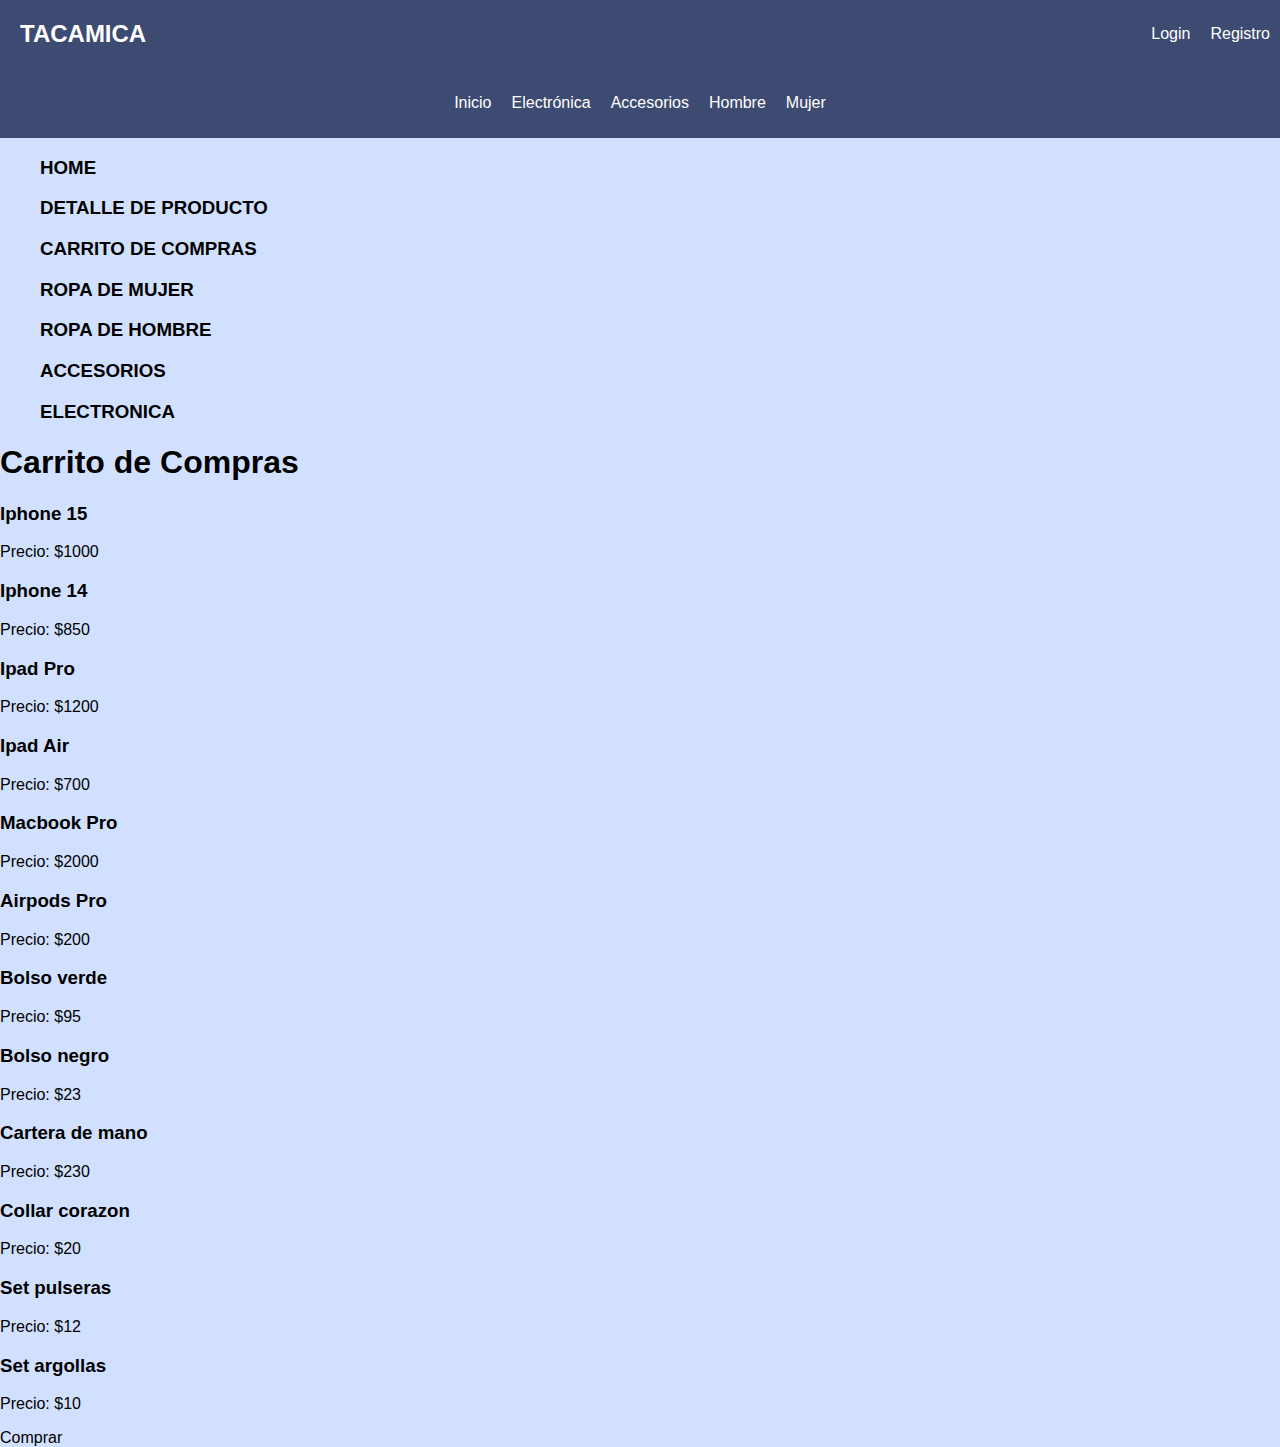
==== cart.html @ c815029a "modifique el carrito y el css" ====
<!DOCTYPE html>
<html lang="en">
<head>
    <meta charset="UTF-8">
    <meta name="viewport" content="width=device-width, initial-scale=1.0">
    <title>Carrito</title>
    <link href="./css/index.css" rel="stylesheet">
</head>
<body>
    <header>

        <section class="main_header">
            <div class="logo">
                <i class="fa-solid fa-bag-shopping bolsa"></i>
                <h2>TACAMICA</h2>
            </div>
            <nav class="funciones_header">
                <a href="cart.html" class="carrito"><i class="fa fa-shopping-cart"></i></a>
                <a href="login.html" class="login">Login</a>
                <a href="./registro.html" class="registro">Registro</a>
            </nav>
        </section>

        <section class="headerlow">
            <nav>
                <ul>
                    <li><a href="index.html">Inicio</a></li>
                    <li><a href="category.html">Electrónica</a></li>
                    <li><a href="category.html">Accesorios</a></li>
                    <li><a href="category.html">Hombre</a></li>
                    <li><a href="category.html">Mujer</a></li>
                </ul>
            </nav>
        </section>

    </header>

    <div class="section">
        <a href="./index.html">
            <ul>
                <h3 class="section2"> <i class="fa-solid fa-bolt"></i> HOME</h3>
            </ul>
        </a>
        <a href="./index.html">
            <ul>
                <h3 class="section2"> <i class="fa-solid fa-bolt"></i> DETALLE DE PRODUCTO</h3>
            </ul>
        </a>
        <a href="./index.html">
            <ul>
                <h3 class="section2"> <i class="fa-solid fa-bolt"></i> CARRITO DE COMPRAS</h3>

            </ul>
        </a>
        <a href="./index.html">
            <ul>
                <h3 class="section2"> <i class="fa-solid fa-bolt"></i> ROPA DE MUJER</h3>

            </ul>
        </a>
        <a href="./index.html">
            <ul>
                <h3 class="section2"> <i class="fa-solid fa-bolt"></i> ROPA DE HOMBRE</h3>

            </ul>
        </a>
        <a href="./index.html">
            <ul>
                <h3 class="section2"> <i class="fa-solid fa-bolt"></i> ACCESORIOS</h3>

            </ul>
        </a>
        <a href="./index.html">
            <ul>
                <h3 class="section2"> <i class="fa-solid fa-bolt"></i> ELECTRONICA</h3>

            </ul>
        </a>
    </div>

    <div class="carrito2">
        <h1>Carrito de Compras</h1>
            <div class="cart-items">
                <div class="cart-item">
                <h3>Iphone 15</h3>
                <p>Precio: $1000</p>
            </div>
    
            <div class="cart-items">
                <div class="cart-item">
                    <h3>Iphone 14</h3>
                    <p>Precio: $850</p>
                </div>

            <div class="cart-items">
                <div class="cart-item">
                    <h3>Ipad Pro</h3>
                    <p>Precio: $1200</p>
                    </div>

                <div class="cart-items">
                    <div class="cart-item">
                        <h3>Ipad Air</h3>
                        <p>Precio: $700</p>
                        </div>
                
                 <div class="cart-items">
                    <div class="cart-item">
                        <h3>Macbook Pro</h3>
                        <p>Precio: $2000</p>
                        </div>
                        

                 <div class="cart-items">
                    <div class="cart-item">
                        <h3>Airpods Pro</h3>
                        <p>Precio: $200</p>
                        </div>
              
                <div class="cart-items">
                    <div class="cart-item">
                        <h3>Bolso verde</h3>
                        <p>Precio: $95</p>
                        </div>

                <div class="cart-items">
                    <div class="cart-item">
                        <h3>Bolso negro</h3>
                        <p>Precio: $23</p>
                         </div>

                            
                <div class="cart-items">
                    <div class="cart-item">
                        <h3>Cartera de mano</h3>
                        <p>Precio: $230</p>
                        </div>

                <div class="cart-items">
                    <div class="cart-item">
                        <h3>Collar corazon</h3>
                        <p>Precio: $20</p>
                        </div>

                <div class="cart-items">
                    <div class="cart-item">
                        <h3>Set pulseras</h3>
                        <p>Precio: $12</p>
                        </div>

                <div class="cart-items">
                    <div class="cart-item">
                        <h3>Set argollas</h3>
                        <p>Precio: $10</p>
                        </div>
                                    
        </div>
        <a href="#" class="buy-link">Comprar</a>
    </div>
</body>
</html>
---- css/index.css ----
/* Estilos generales */
body {
    font-family: Arial, sans-serif;
    margin: 0;
    padding: 0;
    background-color: rgb(209, 224, 255);
    text-decoration: none;
}

a {
    text-decoration: none;
    color: black;
}

/* Estilos para el header */
.main_header {
    display: flex;
    justify-content: space-between;
    align-items: center;
    background-color: rgb(61, 74, 113);
    color: white;
    padding-left: 10px;
    padding-right: 10px;
}

.centrado {
    text-align: center;
}
.categoria{
    text-align: center;
}

.logo {
    display: flex;
    align-items: center;
}

.logo h2 {
    margin-left: 10px;
}

.funciones_header {
    display: flex;
}

.funciones_header a {
    color: white;
    text-decoration: none;
    margin-left: 20px;
}

/* Estilos para la parte de abajo del header */
.headerlow {
    background-color: rgb(61, 74, 113);
    color: white;
    padding: 10px;
}

.headerlow nav ul {
    display: flex;
    justify-content: center;
    list-style-type: none;
    padding: 0;
}

.headerlow nav ul li {
    margin: 0 10px;
}

.headerlow nav ul li a {
    color: white;
    text-decoration: none;
}


/*estilos para la parte de los productos en la homepage*/
main {
    margin: 0px;
}

.category {
    margin-bottom: 20px;
}

.product-list {
    display: flex;
    flex-wrap: wrap;
    flex-direction: row;
    justify-content: space-around;
}

.fafa-shopping-cart {
text-align: right;

}

.product {
    background-color: white;
    margin-bottom: 20px;
    margin-top: 20px;
    border-radius: 5px;
    padding: 10px;
    width: 300px;
}

.product img {
    width: 100%;
    height: 300px; 
}

.nombres {
    text-align: center;
    background-color: rgb(61, 74, 113);
    color: white;
    height: 70px;
    align-content: center;
}


@media (max-width:768px) {
    .product-list {
        display: flex;
        flex-direction: row;
        flex-wrap: wrap;
    }

    .product {
        align-content: space-around;
    }

    .headerlow {
        font-size: smaller;
    }
}


/*estilos para la página de detalle de producto*/

.productoespecifico {
    width: 300px;
}

.fotoiphones {
    display: flex;
    margin-right: auto;
    margin-left: 2%;
    height: 500px;
    border-radius: 3px;
}

/*estilos para el formulario de regirstro*/

.sesion {
    text-align: center;
    font-size: 50px;
    font-family: Arial, Helvetica, sans-serif;
}

.nombre-container {
    display: flex;
    justify-content: space-between; 
    flex-wrap: wrap; 
}

.nombre {
    margin-bottom: 20px;
    flex: 0 0 48%; }

input[type="text"],
input[type="email"],
input[type="password"],
input[type="tel"] {
    width: 100%;
    padding: 10px;
    margin-top: 5px;
    border: 1px solid #979292;
    box-sizing: border-box; 
}

input[type="submit"] {
    width: 100%;
    padding: 10px;
    margin-top: 10px;
    background-color: #007bff;
    color: #fff;
    border: none;
    border-radius: 5px;
    cursor: pointer;
}

input[type="submit"]:hover {
    background-color: #0056b3; }

    h4 {
        font-size: 20px;
        font-family:Georgia, 'Times New Roman', Times, serif;
        text-align: left;
        font-style: italic;
        color: rgb(53, 35, 35);
    
    }
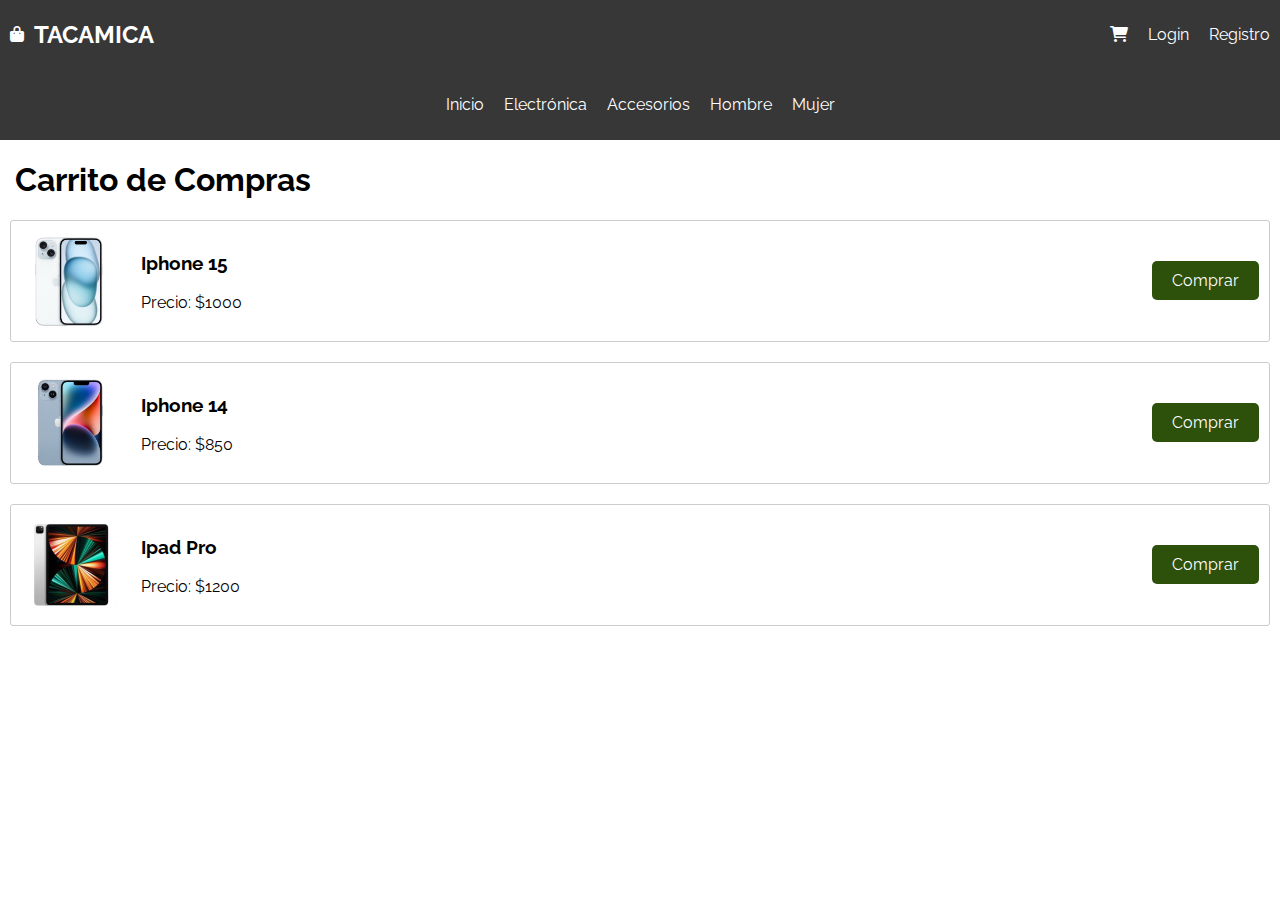
==== commit ec8f6714: "modifique el archivo de cart, category y el css" ====
--- a/cart.html
+++ b/cart.html
@@ -3,9 +3,15 @@
 <head>
     <meta charset="UTF-8">
     <meta name="viewport" content="width=device-width, initial-scale=1.0">
-    <title>Carrito</title>
+    <title>Home Page</title>
     <link href="./css/index.css" rel="stylesheet">
+    <link rel="stylesheet" href="https://cdnjs.cloudflare.com/ajax/libs/font-awesome/6.0.0-beta3/css/all.min.css">
+    <link rel="preconnect" href="https://fonts.googleapis.com">
+    <link rel="preconnect" href="https://fonts.gstatic.com" crossorigin>
+    <link href="https://fonts.googleapis.com/css2?family=Raleway:ital,wght@0,100..900;1,100..900&display=swap" rel="stylesheet">
+
 </head>
+
 <body>
     <header>
 
@@ -35,127 +41,32 @@
 
     </header>
 
-    <div class="section">
-        <a href="./index.html">
-            <ul>
-                <h3 class="section2"> <i class="fa-solid fa-bolt"></i> HOME</h3>
-            </ul>
-        </a>
-        <a href="./index.html">
-            <ul>
-                <h3 class="section2"> <i class="fa-solid fa-bolt"></i> DETALLE DE PRODUCTO</h3>
-            </ul>
-        </a>
-        <a href="./index.html">
-            <ul>
-                <h3 class="section2"> <i class="fa-solid fa-bolt"></i> CARRITO DE COMPRAS</h3>
-
-            </ul>
-        </a>
-        <a href="./index.html">
-            <ul>
-                <h3 class="section2"> <i class="fa-solid fa-bolt"></i> ROPA DE MUJER</h3>
-
-            </ul>
-        </a>
-        <a href="./index.html">
-            <ul>
-                <h3 class="section2"> <i class="fa-solid fa-bolt"></i> ROPA DE HOMBRE</h3>
-
-            </ul>
-        </a>
-        <a href="./index.html">
-            <ul>
-                <h3 class="section2"> <i class="fa-solid fa-bolt"></i> ACCESORIOS</h3>
-
-            </ul>
-        </a>
-        <a href="./index.html">
-            <ul>
-                <h3 class="section2"> <i class="fa-solid fa-bolt"></i> ELECTRONICA</h3>
-
-            </ul>
-        </a>
-    </div>
-
     <div class="carrito2">
-        <h1>Carrito de Compras</h1>
-            <div class="cart-items">
-                <div class="cart-item">
+        <h1 class="carrito4">Carrito de Compras</h1>
+        <div class="carrito3">
+            <img src="./imágenes/iphone15.JPEG" alt="Fotografia iphone 15" class="fotos"> 
+            <div class="items">
                 <h3>Iphone 15</h3>
                 <p>Precio: $1000</p>
             </div>
-    
-            <div class="cart-items">
-                <div class="cart-item">
-                    <h3>Iphone 14</h3>
-                    <p>Precio: $850</p>
-                </div>
-
-            <div class="cart-items">
-                <div class="cart-item">
-                    <h3>Ipad Pro</h3>
-                    <p>Precio: $1200</p>
-                    </div>
-
-                <div class="cart-items">
-                    <div class="cart-item">
-                        <h3>Ipad Air</h3>
-                        <p>Precio: $700</p>
-                        </div>
-                
-                 <div class="cart-items">
-                    <div class="cart-item">
-                        <h3>Macbook Pro</h3>
-                        <p>Precio: $2000</p>
-                        </div>
-                        
-
-                 <div class="cart-items">
-                    <div class="cart-item">
-                        <h3>Airpods Pro</h3>
-                        <p>Precio: $200</p>
-                        </div>
-              
-                <div class="cart-items">
-                    <div class="cart-item">
-                        <h3>Bolso verde</h3>
-                        <p>Precio: $95</p>
-                        </div>
-
-                <div class="cart-items">
-                    <div class="cart-item">
-                        <h3>Bolso negro</h3>
-                        <p>Precio: $23</p>
-                         </div>
-
-                            
-                <div class="cart-items">
-                    <div class="cart-item">
-                        <h3>Cartera de mano</h3>
-                        <p>Precio: $230</p>
-                        </div>
-
-                <div class="cart-items">
-                    <div class="cart-item">
-                        <h3>Collar corazon</h3>
-                        <p>Precio: $20</p>
-                        </div>
-
-                <div class="cart-items">
-                    <div class="cart-item">
-                        <h3>Set pulseras</h3>
-                        <p>Precio: $12</p>
-                        </div>
-
-                <div class="cart-items">
-                    <div class="cart-item">
-                        <h3>Set argollas</h3>
-                        <p>Precio: $10</p>
-                        </div>
-                                    
+            <a href="#" class="compras">Comprar</a>
         </div>
-        <a href="#" class="buy-link">Comprar</a>
+        <div class="carrito3">
+            <img src="./imágenes/iphone14.JPEG" alt="fotografia iphone 14" class="fotos">
+            <div class="items">
+                <h3>Iphone 14</h3>
+                <p>Precio: $850</p>
+            </div>
+            <a href="#" class="compras">Comprar</a>
+        </div>
+        <div class="carrito3">
+            <img src="./imágenes/ipadpro.JPEG" alt="fotografia ipad pro" class="fotos">
+            <div class="items">
+                <h3>Ipad Pro</h3>
+                <p>Precio: $1200</p>
+            </div>
+            <a href="#" class="compras">Comprar</a>
+        </div>
     </div>
 </body>
-</html>
+</html>--- a/css/index.css
+++ b/css/index.css
@@ -1,9 +1,10 @@
-/* Estilos generales */
+/*Estilos generales*/
+
 body {
-    font-family: Arial, sans-serif;
+    font-family:  "raleway";
     margin: 0;
     padding: 0;
-    background-color: rgb(209, 224, 255);
+    background-color: rgb(255, 255, 255);
     text-decoration: none;
 }
 
@@ -12,12 +13,14 @@
     color: black;
 }
 
-/* Estilos para el header */
+
+/*Estilos para el header*/
+
 .main_header {
     display: flex;
     justify-content: space-between;
     align-items: center;
-    background-color: rgb(61, 74, 113);
+    background-color: rgb(55, 55, 55);
     color: white;
     padding-left: 10px;
     padding-right: 10px;
@@ -49,9 +52,11 @@
     margin-left: 20px;
 }
 
-/* Estilos para la parte de abajo del header */
+
+/*Estilos para la parte de abajo del header*/
+
 .headerlow {
-    background-color: rgb(61, 74, 113);
+    background-color: rgb(55, 55, 55);
     color: white;
     padding: 10px;
 }
@@ -73,7 +78,8 @@
 }
 
 
-/*estilos para la parte de los productos en la homepage*/
+/*Estilos para la parte de los productos en la homepage*/
+
 main {
     margin: 0px;
 }
@@ -108,14 +114,35 @@
     height: 300px; 
 }
 
+.vermás {
+    background-color: rgb(55, 55, 55);
+    color: white;
+    width: 80px;
+    height: 25px;
+    border-radius: 3px;
+}
+
+.canasta {
+    background-color: rgb(55, 55, 55);
+    color: white;
+    width: 35px;
+    height: 25px; 
+    border-radius: 3px;
+}
+
+
+/*Estilos para el footer*/
+
 .nombres {
     text-align: center;
-    background-color: rgb(61, 74, 113);
-    color: white;
-    height: 70px;
+    background-color: rgb(55, 55, 55);
+    color: white;
+    height: 150px;
     align-content: center;
 }
 
+
+/*Estilos responsive para la home page*/
 
 @media (max-width:768px) {
     .product-list {
@@ -134,7 +161,7 @@
 }
 
 
-/*estilos para la página de detalle de producto*/
+/*Estilos para la página de detalle de producto*/
 
 .productoespecifico {
     width: 300px;
@@ -143,61 +170,223 @@
 .fotoiphones {
     display: flex;
     margin-right: auto;
-    margin-left: 2%;
-    height: 500px;
-    border-radius: 3px;
-}
-
-/*estilos para el formulario de regirstro*/
-
-.sesion {
-    text-align: center;
-    font-size: 50px;
-    font-family: Arial, Helvetica, sans-serif;
-}
-
-.nombre-container {
-    display: flex;
-    justify-content: space-between; 
-    flex-wrap: wrap; 
-}
-
-.nombre {
+    margin-left: auto;
+    border-radius: 3px;
+    height: 300px;
+}
+
+.descripción {
+    margin-left: 15px;
+    margin-right: 15px;
+}
+
+.agregar {
+    background-color: rgb(55, 55, 55);
+    color: white;
+    font-size:medium;
+    width: 180px;
+    height: 35px;
+    border-radius: 3px;
+}
+
+
+/*Estilos responsive para la página de detalle de producto*/
+
+@media (max-width: 768px) {
+    .fotoiphones {
+        height: 55%;
+        width: 70%;
+    }
+}
+    
+/*Estilos para el formulario de login*/
+
+.general {
+    display: flex;
+    height: 100%;
+    margin: 0;
+    justify-content: center;
+    align-items: center;
+}
+
+.contenedor_registro {
+    background-color: white;
+    padding: 10px;
+}
+
+.form_login {
+    display: flex;
+    flex-direction: column;
+    width: 280px;
+    text-align: center;
+}
+
+.usuario {
+    margin-bottom: 15px;
+}
+
+.ingresar {
+    background-color: rgb(74, 85, 239);
+    font-size: 15px;
+    padding: 10px;
+    border: none;
+    border-radius: 3px;
+}
+
+.links_login {
+    color: rgb(3, 3, 198);
+}
+
+
+/* Estilos para formulario registro */
+
+.registro {
+    display: flex;
+    justify-content: center;
+    align-items: center;
+    margin: 0;
+    height: 100%;
+}
+
+.contenedor_registro {
+    text-align: center;
+}
+
+.usuario {
+    margin-bottom: 15px;
+}
+
+.links_registro {
+    text-decoration: none;
+    color: #003c7b;
+}
+
+.form_registro {
+    background-color: #ffffff;
+    padding: 20px;
+    box-shadow: 0px 0px 10px rgba(0, 0, 0, 0.1);
+    text-align: center;
+}
+
+.form_registro label {
+    display: block;
+    margin-bottom: 5px;
+    font-weight: bold;
+}
+
+.form_registro input {
+    width: 100%;
+    padding: 10px;
+    margin-bottom: 10px;
+    border: 1px solid #ffffff;
+}
+
+.form_registro button {
+    padding: 10px 20px;
+    background-color: #0157b4;
+    color: #ffffff;
+    border: none;
+}
+
+.terminos {
+    margin-top: 10px;
+    text-align: left; } 
+
+    .usuario input {
+        width: calc(100% - 22px);
+        padding: 10px;
+        margin-bottom: 10px;
+        border: 1px solid #ccc; 
+        box-sizing: border-box; 
+    }
+    
+    .usuario {
+        margin-bottom: 15px;
+        padding: 10px; 
+        box-sizing: border-box; 
+    }
+
+
+
+/* Estilos para la pagina de carrito  */
+
+.carritodecompras {
+    margin: 15px;
+}
+
+.carrito3 {
+    display: flex;
+    align-items: center;
     margin-bottom: 20px;
-    flex: 0 0 48%; }
-
-input[type="text"],
-input[type="email"],
-input[type="password"],
-input[type="tel"] {
+    margin-left: 10px;
+    margin-right: 10px;
+    border-radius: 3px;
+    border: 1px solid #ccc; 
+    border-radius: 3px;
+    padding: 10px; 
+
+}
+
+.carrito4 {
+margin-left: 15px;
+}
+
+.fotos {
+    width: 100px; 
+    height: 100px;
+    margin-right: 20px; 
+}
+
+.items {
+    flex-grow: 1;
+}
+
+.compras {
+    padding: 10px 20px; 
+    background-color: rgb(45, 80, 10); 
+    color: white; 
+    border: none; 
+    border-radius: 5px; 
+    margin-left: 20px; 
+}
+
+
+/* Estilos para recuperar contraseña*/ 
+
+.recuperar {
+    display: flex;
+    justify-content: center;
+    align-items: center;
+    height: 100%;
+  }
+  
+  .contenedor_recover {
+    text-align: center;
+  }
+  
+  .form_recover {
+    width: 300px;
+    padding: 20px;
+    border: 1px solid #cfcfcf;
+  }
+  
+  .input2 {
     width: 100%;
     padding: 10px;
     margin-top: 5px;
-    border: 1px solid #979292;
-    box-sizing: border-box; 
-}
-
-input[type="submit"] {
+    box-sizing: border-box;
+  }
+  
+  .boton-recuperar {
     width: 100%;
     padding: 10px;
+    background-color: #005aba;
+    color: #e9e9e9;
+    border: none;
     margin-top: 10px;
-    background-color: #007bff;
-    color: #fff;
-    border: none;
-    border-radius: 5px;
-    cursor: pointer;
-}
-
-input[type="submit"]:hover {
-    background-color: #0056b3; }
-
-    h4 {
-        font-size: 20px;
-        font-family:Georgia, 'Times New Roman', Times, serif;
-        text-align: left;
-        font-style: italic;
-        color: rgb(53, 35, 35);
-    
-    }
-
-    +  }
+  
+  .input3 {
+    margin-right: 5px;
+  }
+  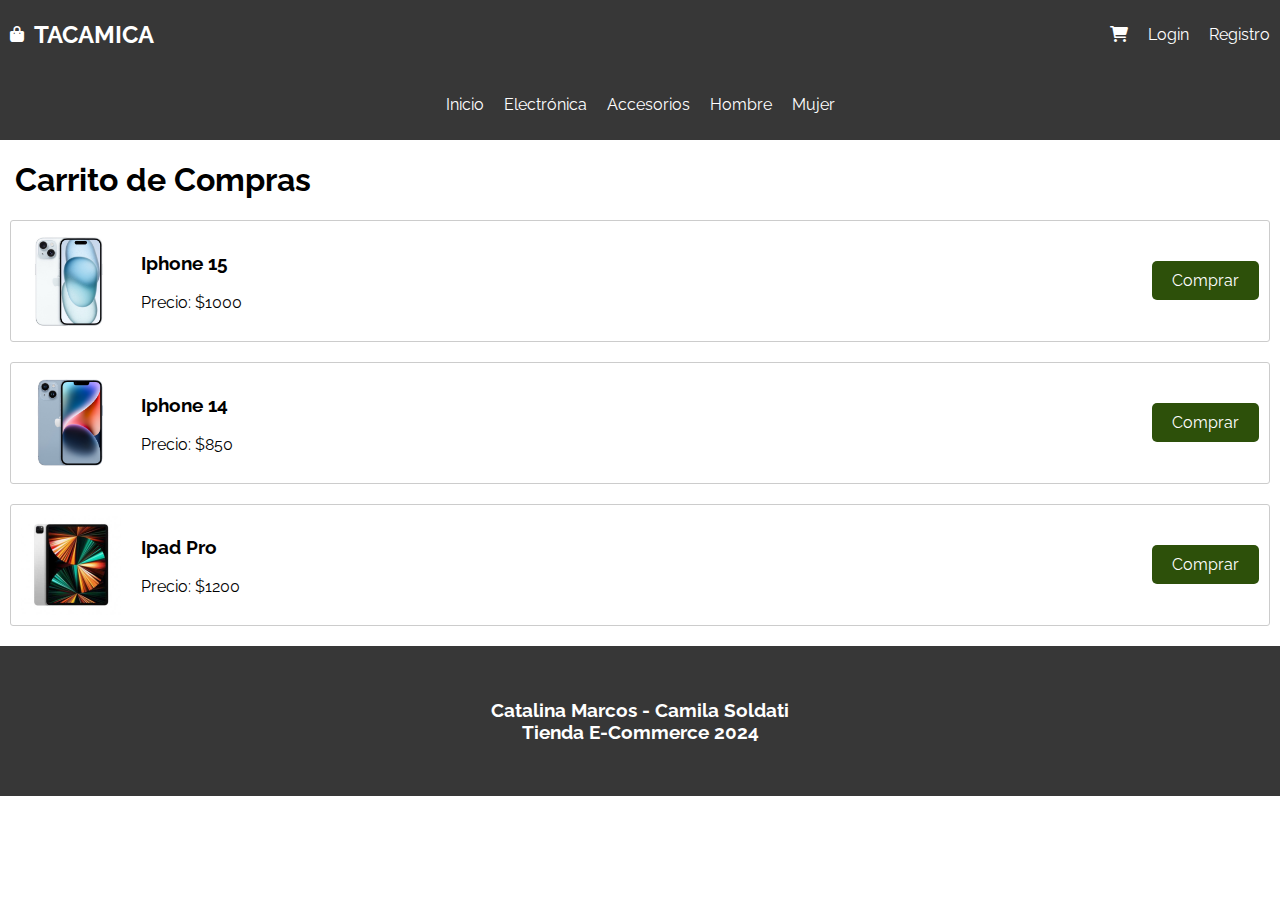
==== commit 838c275a: "modifique el readme, el cart y la category" ====
--- a/cart.html
+++ b/cart.html
@@ -67,6 +67,9 @@
             </div>
             <a href="#" class="compras">Comprar</a>
         </div>
-    </div>
+    </div> 
+    <footer class="nombres">
+        <h3>Catalina Marcos - Camila Soldati <br> Tienda E-Commerce 2024</h3>
+      </footer>
 </body>
 </html>--- a/css/index.css
+++ b/css/index.css
@@ -351,7 +351,7 @@
 }
 
 
-/* Estilos para recuperar contraseña*/ 
+/* Estilos para recuperar Contraseña */ 
 
 .recuperar {
     display: flex;
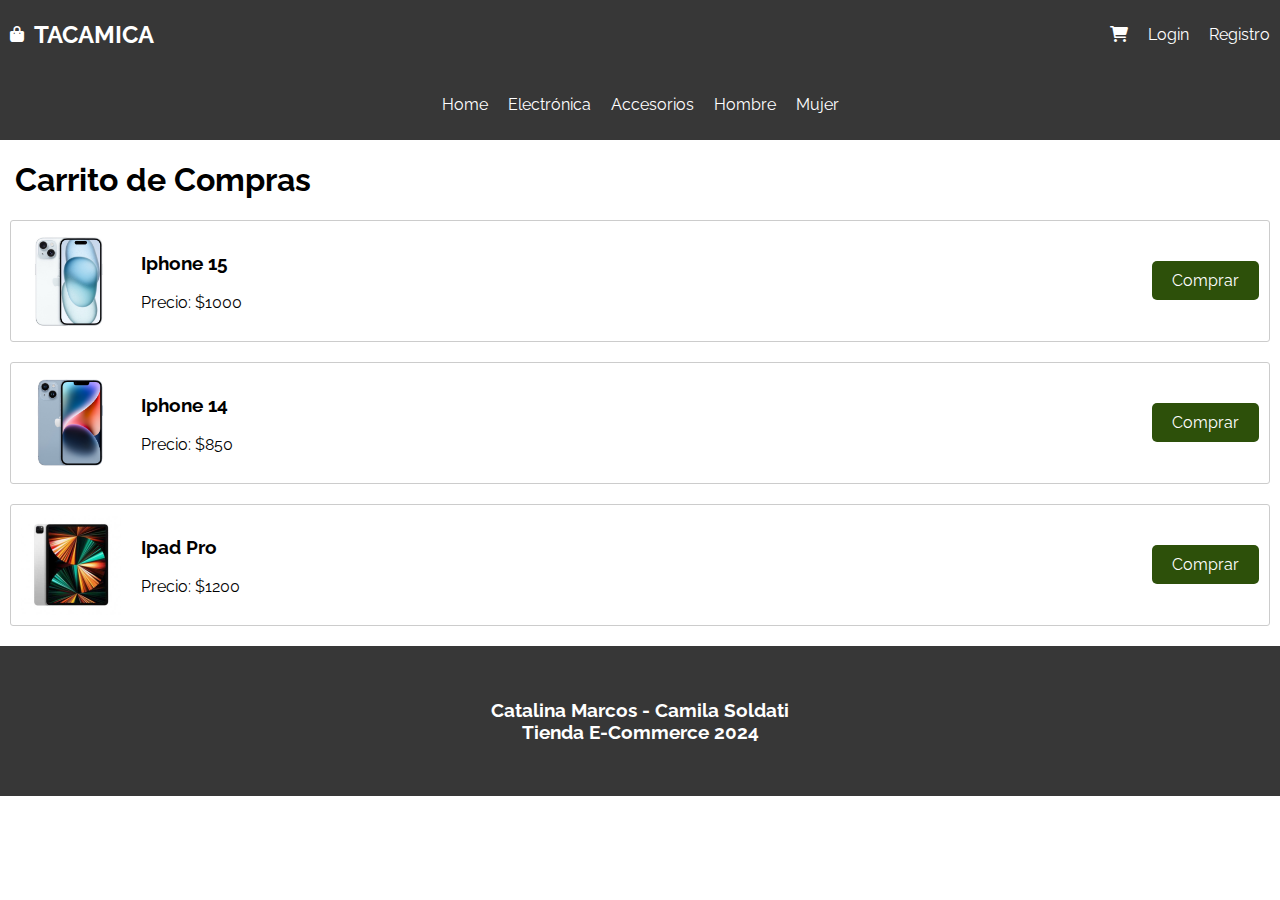
==== commit 7d7ccb77: "subi la consigna de producto y login ya terminadas y carrito y saludo empezadas" ====
--- a/cart.html
+++ b/cart.html
@@ -23,14 +23,14 @@
             <nav class="funciones_header">
                 <a href="cart.html" class="carrito"><i class="fa fa-shopping-cart"></i></a>
                 <a href="login.html" class="login">Login</a>
-                <a href="./registro.html" class="registro">Registro</a>
+                <a href="./register.html" class="registro">Registro</a>
             </nav>
         </section>
 
         <section class="headerlow">
             <nav>
                 <ul>
-                    <li><a href="index.html">Inicio</a></li>
+                    <li><a href="index.html">Home</a></li>
                     <li><a href="category.html">Electrónica</a></li>
                     <li><a href="category.html">Accesorios</a></li>
                     <li><a href="category.html">Hombre</a></li>
@@ -71,5 +71,9 @@
     <footer class="nombres">
         <h3>Catalina Marcos - Camila Soldati <br> Tienda E-Commerce 2024</h3>
       </footer>
+
+      <script src="./js/cart.js"></script>
+      <script src="./js/saludo.js"></script>
+
 </body>
 </html>--- a/css/index.css
+++ b/css/index.css
@@ -122,14 +122,6 @@
     border-radius: 3px;
 }
 
-.canasta {
-    background-color: rgb(55, 55, 55);
-    color: white;
-    width: 35px;
-    height: 25px; 
-    border-radius: 3px;
-}
-
 
 /*Estilos para el footer*/
 
@@ -252,10 +244,6 @@
     text-align: center;
 }
 
-.usuario {
-    margin-bottom: 15px;
-}
-
 .links_registro {
     text-decoration: none;
     color: #003c7b;
@@ -263,7 +251,7 @@
 
 .form_registro {
     background-color: #ffffff;
-    padding: 20px;
+    padding: 5px;
     box-shadow: 0px 0px 10px rgba(0, 0, 0, 0.1);
     text-align: center;
 }
@@ -295,14 +283,12 @@
     .usuario input {
         width: calc(100% - 22px);
         padding: 10px;
-        margin-bottom: 10px;
         border: 1px solid #ccc; 
         box-sizing: border-box; 
     }
     
     .usuario {
         margin-bottom: 15px;
-        padding: 10px; 
         box-sizing: border-box; 
     }
 
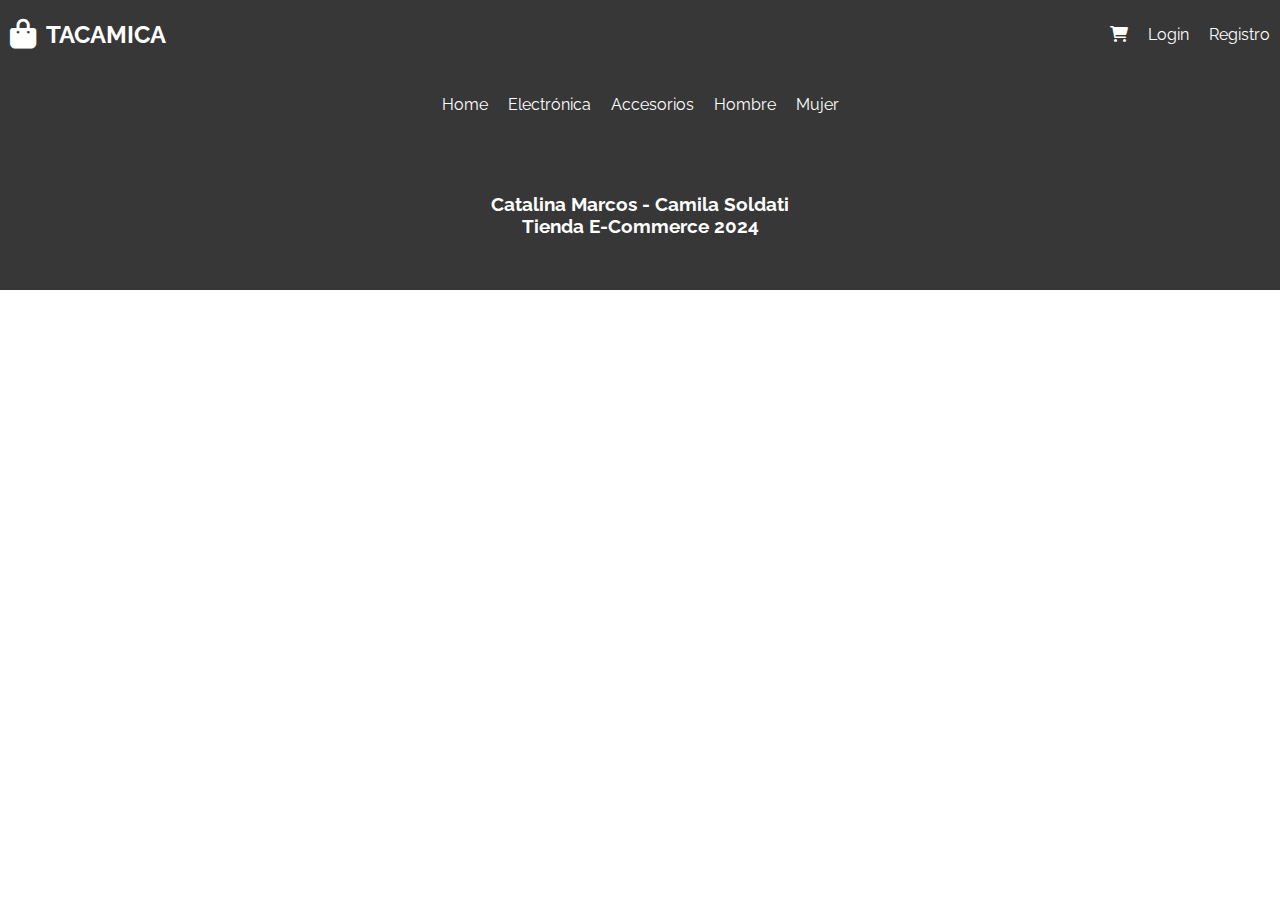
==== commit f464cdf6: "agrande el tamaño del logo" ====
--- a/cart.html
+++ b/cart.html
@@ -41,33 +41,9 @@
 
     </header>
 
-    <div class="carrito2">
-        <h1 class="carrito4">Carrito de Compras</h1>
-        <div class="carrito3">
-            <img src="./imágenes/iphone15.JPEG" alt="Fotografia iphone 15" class="fotos"> 
-            <div class="items">
-                <h3>Iphone 15</h3>
-                <p>Precio: $1000</p>
-            </div>
-            <a href="#" class="compras">Comprar</a>
-        </div>
-        <div class="carrito3">
-            <img src="./imágenes/iphone14.JPEG" alt="fotografia iphone 14" class="fotos">
-            <div class="items">
-                <h3>Iphone 14</h3>
-                <p>Precio: $850</p>
-            </div>
-            <a href="#" class="compras">Comprar</a>
-        </div>
-        <div class="carrito3">
-            <img src="./imágenes/ipadpro.JPEG" alt="fotografia ipad pro" class="fotos">
-            <div class="items">
-                <h3>Ipad Pro</h3>
-                <p>Precio: $1200</p>
-            </div>
-            <a href="#" class="compras">Comprar</a>
-        </div>
-    </div> 
+    
+             
+          
     <footer class="nombres">
         <h3>Catalina Marcos - Camila Soldati <br> Tienda E-Commerce 2024</h3>
       </footer>
--- a/css/index.css
+++ b/css/index.css
@@ -52,6 +52,10 @@
     margin-left: 20px;
 }
 
+.bolsa {
+    font-size: 30px;
+}
+
 
 /*Estilos para la parte de abajo del header*/
 
@@ -156,10 +160,10 @@
 /*Estilos para la página de detalle de producto*/
 
 .productoespecifico {
-    width: 300px;
-}
-
-.fotoiphones {
+    width: 100%;
+}
+
+.imagen_producto {
     display: flex;
     margin-right: auto;
     margin-left: auto;
@@ -167,7 +171,7 @@
     height: 300px;
 }
 
-.descripción {
+.descripcion {
     margin-left: 15px;
     margin-right: 15px;
 }
@@ -179,13 +183,15 @@
     width: 180px;
     height: 35px;
     border-radius: 3px;
+    margin-bottom: 20px;
+    margin-left: 15px;
 }
 
 
 /*Estilos responsive para la página de detalle de producto*/
 
 @media (max-width: 768px) {
-    .fotoiphones {
+    .imagen_producto {
         height: 55%;
         width: 70%;
     }
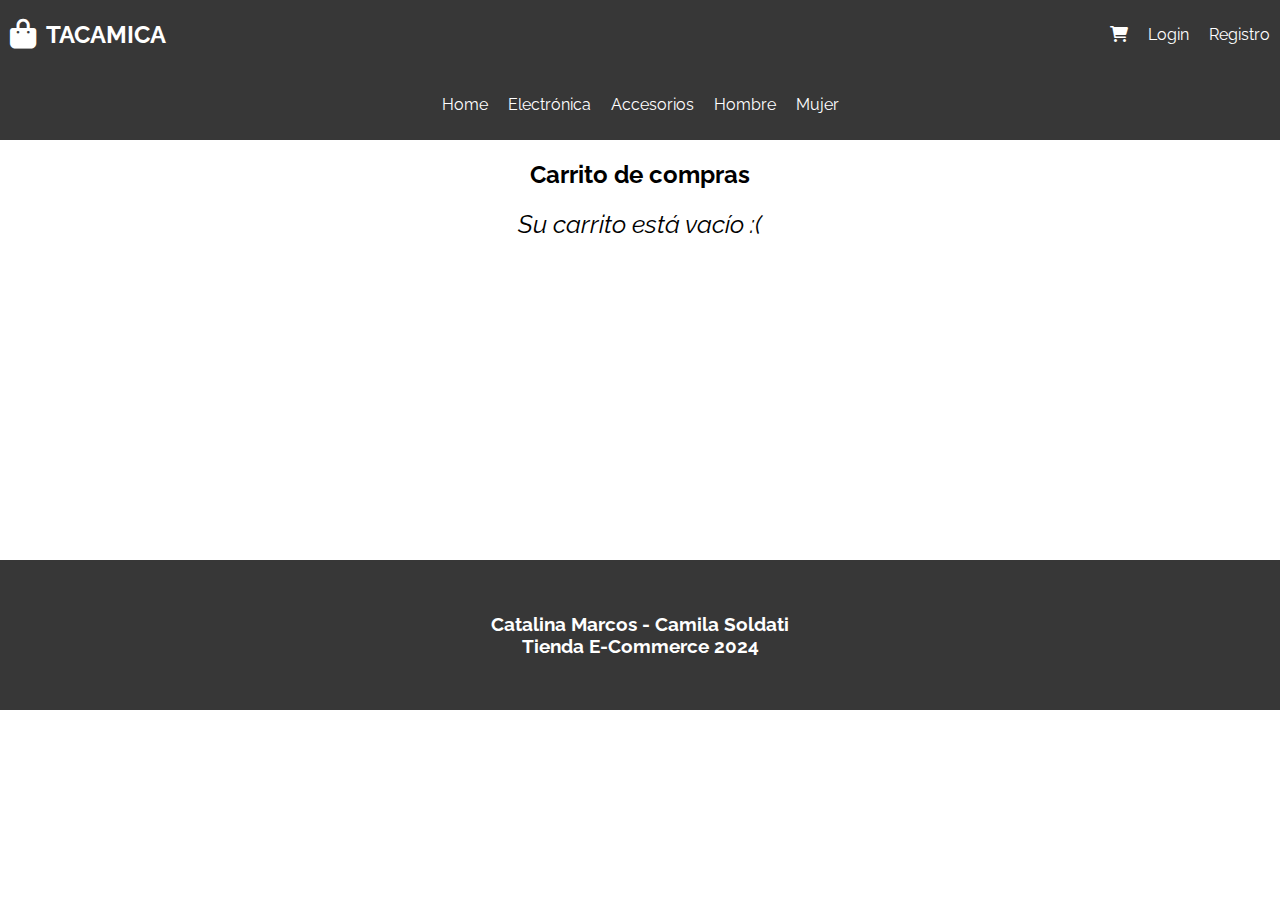
==== commit 52ec0dd3: "termine la parte del carrito" ====
--- a/cart.html
+++ b/cart.html
@@ -41,7 +41,13 @@
 
     </header>
 
-    
+    <main>
+        <h2 class="centrado">Carrito de compras</h2>
+        <section class="bloque-carrito" id="listado">
+            
+        </section>
+        <button class="finalizar-compra">Finalizar compra</button>
+    </main>
              
           
     <footer class="nombres">
--- a/css/index.css
+++ b/css/index.css
@@ -302,10 +302,6 @@
 
 /* Estilos para la pagina de carrito  */
 
-.carritodecompras {
-    margin: 15px;
-}
-
 .carrito3 {
     display: flex;
     align-items: center;
@@ -319,28 +315,23 @@
 
 }
 
-.carrito4 {
-margin-left: 15px;
-}
-
 .fotos {
-    width: 100px; 
-    height: 100px;
+    height: 200px;
     margin-right: 20px; 
 }
 
-.items {
-    flex-grow: 1;
-}
-
-.compras {
-    padding: 10px 20px; 
-    background-color: rgb(45, 80, 10); 
-    color: white; 
-    border: none; 
-    border-radius: 5px; 
-    margin-left: 20px; 
-}
+.finalizar-compra {
+    background-color: rgb(12, 121, 28);
+    color: white;
+    font-size:large;
+    width: 200px;
+    height: 60px;
+    border-color: rgb(178, 239, 187);
+    border-radius: 3px;
+    margin-bottom: 20px;
+    margin-left: 15px; 
+}
+
 
 
 /* Estilos para recuperar Contraseña */ 
